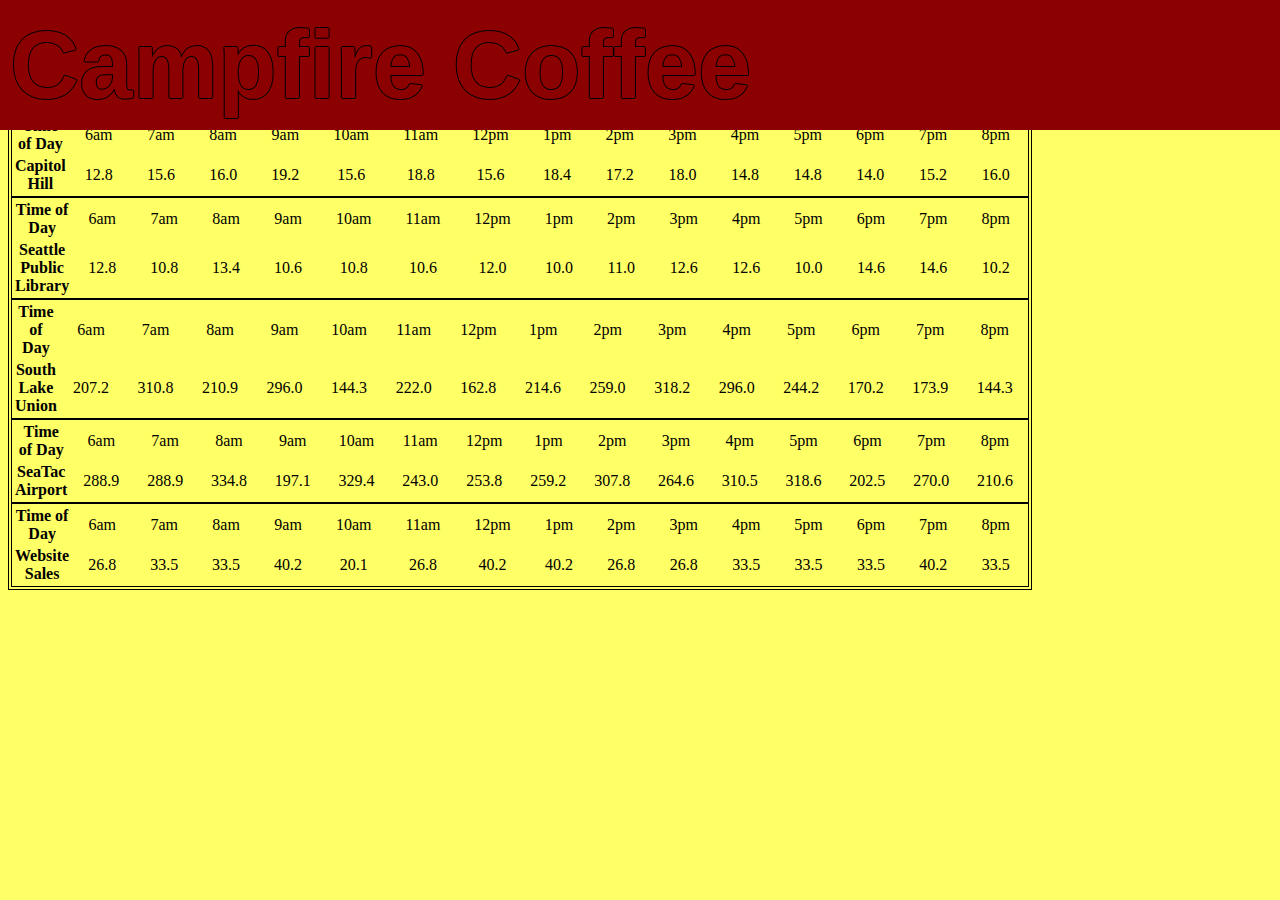
==== data.html @ c21f117a "created two CSS files, added images, started styling" ====
<!DOCTYPE>

<html>
  <head>
    <title>Coffee Sales</title>
    <link rel="stylesheet" type="text/css" href="css/datastyle.css">
  </head>
  <body>
    <h1 class="titleLogo">Campfire Coffee</h1>

    <table id="time" border="1px solid black"></table>

    <script src="js/app.js"></script>
  </body>
</html>
---- css/datastyle.css ----
/*My CSS will be in here*/

.titleLogo {
  position: absolute;
  top: 0px;
  left: 0px;
  padding: 10px 10px 10px 10px;
  margin: 0px 0px 0px 0px;
  width: 100%;
  background-color: darkred;
}

body {
  background-color: #FFFF66;
  width: 80%;
}

h1 {
  font-family: Arial;
  font-size: 96px;
  color: darkred;
  text-shadow: -1px 0 black, 0 1px black, 1px 0 black, 0 -1px black;
}

ul {
  border: black 1px;
}

table {
  border: 1px solid black;
  height: 50px;
  text-align: center;
}

tr {
  width: 5000px;
}

td {
  width: 5000px;
}

/*#time {
  table-layout: fixed;
  width: 500px;
  height: 250px;
}*/
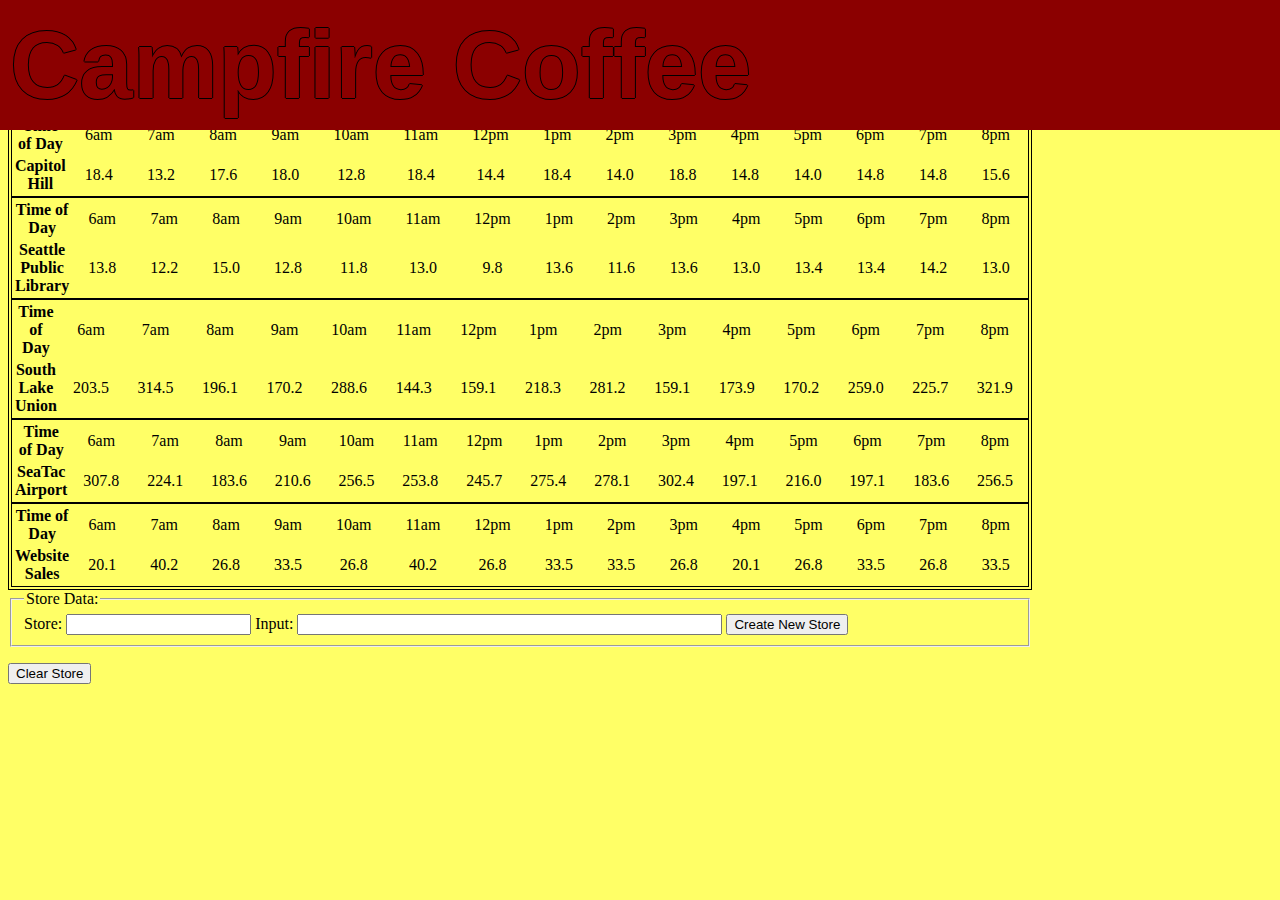
==== commit 6daa1d14: "zach add form" ====
--- a/data.html
+++ b/data.html
@@ -1,4 +1,6 @@
 <!DOCTYPE>
+
+<!-- Moved sales data into this file -->
 
 <html>
   <head>
@@ -9,7 +11,26 @@
     <h1 class="titleLogo">Campfire Coffee</h1>
 
     <table id="time" border="1px solid black"></table>
+  <span class="dataLog">
+  <form id="data">
+    <fieldset>
+      <legend>Store Data: </legend>
 
+      <label for="store">Store: </label>
+      <input name="store" type="text">
+
+      <label for="beanData">Input: </label>
+      <input name="beanData" type="text" size="50">
+
+      <button id="inputButton" type="submit">Create New Store</button>
+
+    </fieldset>
+  </form>
+
+  <button id="clearInput">Clear Store</button>
+
+  <ul id="list"></ul>
+  </span>
     <script src="js/app.js"></script>
   </body>
 </html>
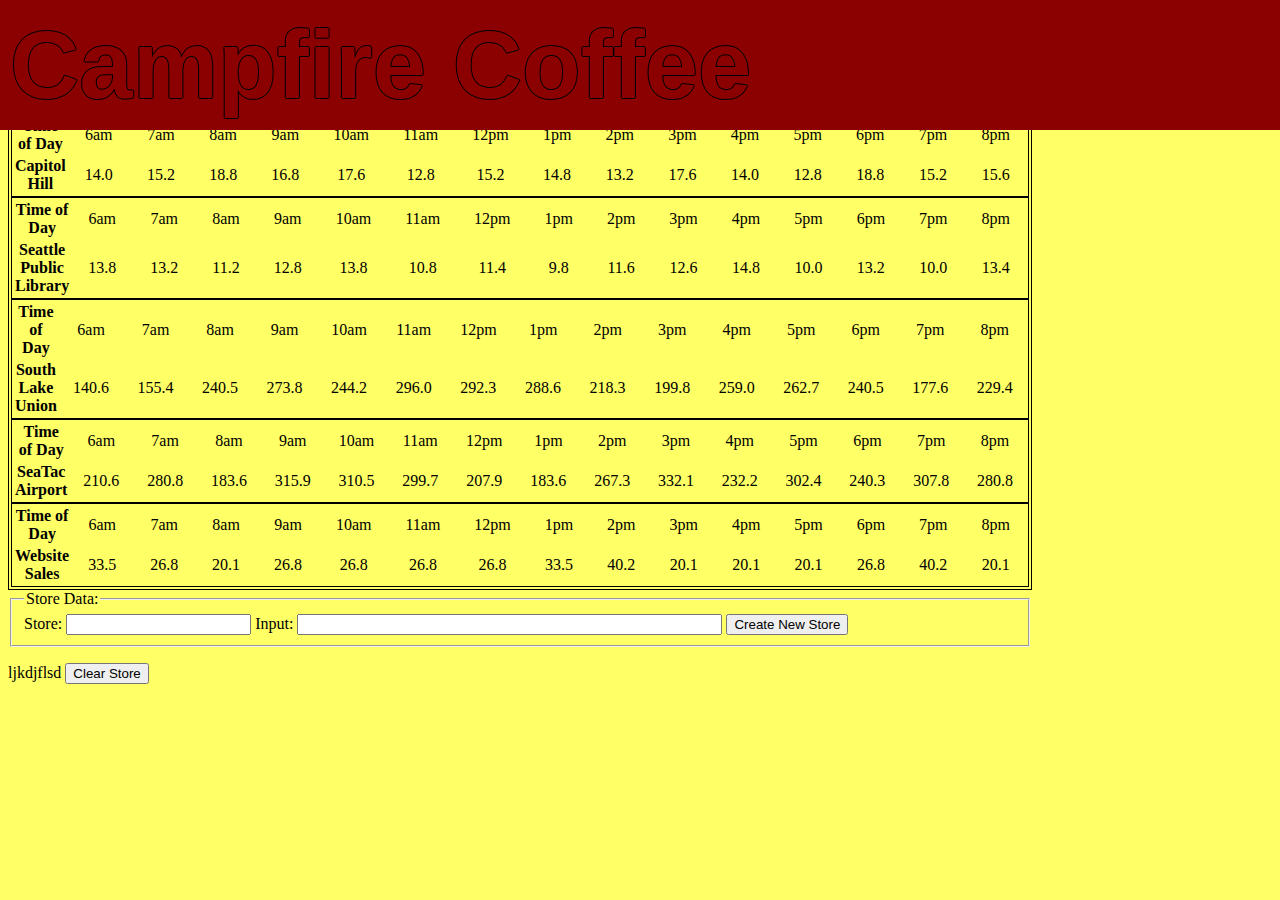
==== commit f08c44b3: "attempt" ====
--- a/data.html
+++ b/data.html
@@ -27,6 +27,8 @@
     </fieldset>
   </form>
 
+  ljkdjflsd
+
   <button id="clearInput">Clear Store</button>
 
   <ul id="list"></ul>
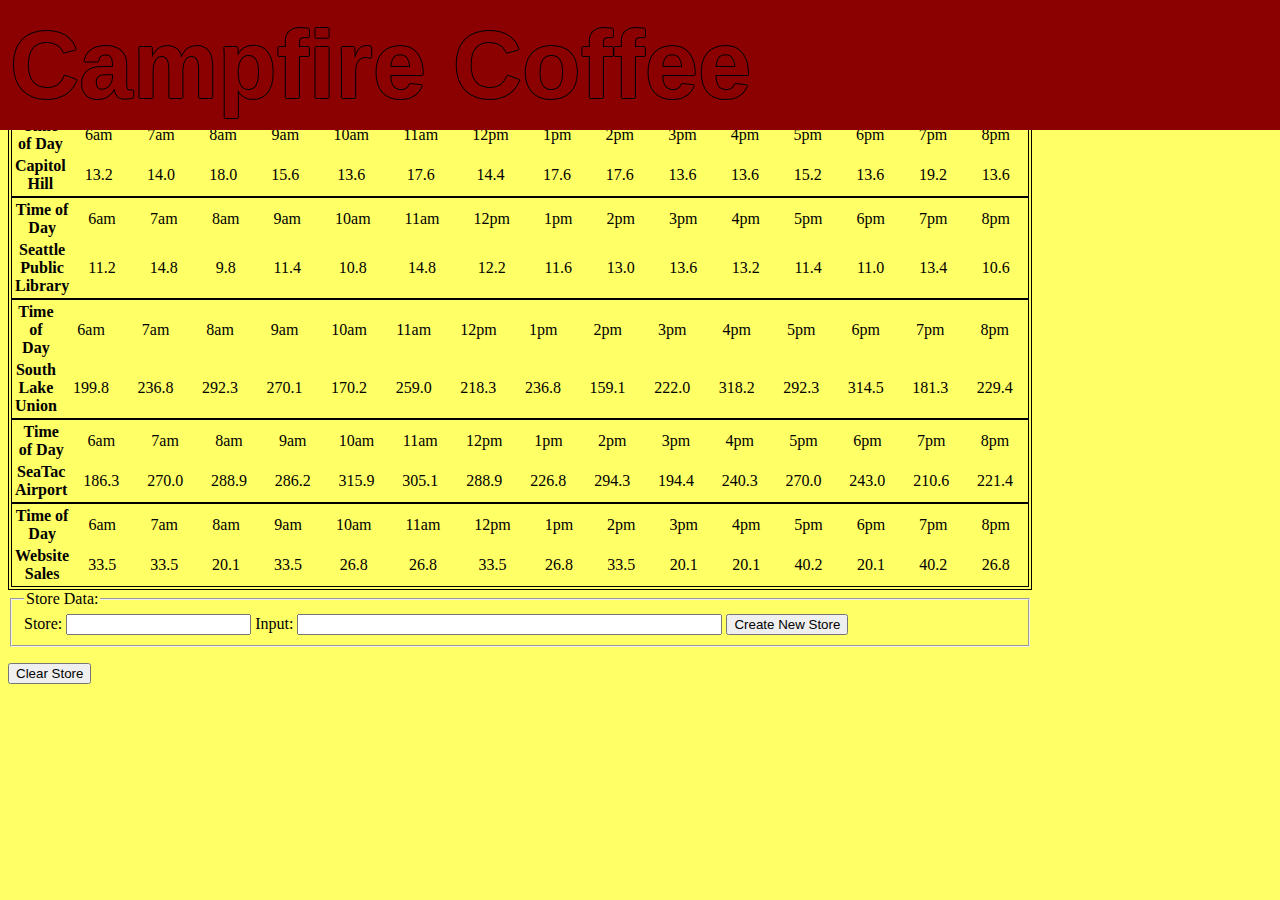
==== commit dceafa81: "starting CSS from scratch" ====
--- a/data.html
+++ b/data.html
@@ -27,8 +27,6 @@
     </fieldset>
   </form>
 
-  ljkdjflsd
-
   <button id="clearInput">Clear Store</button>
 
   <ul id="list"></ul>
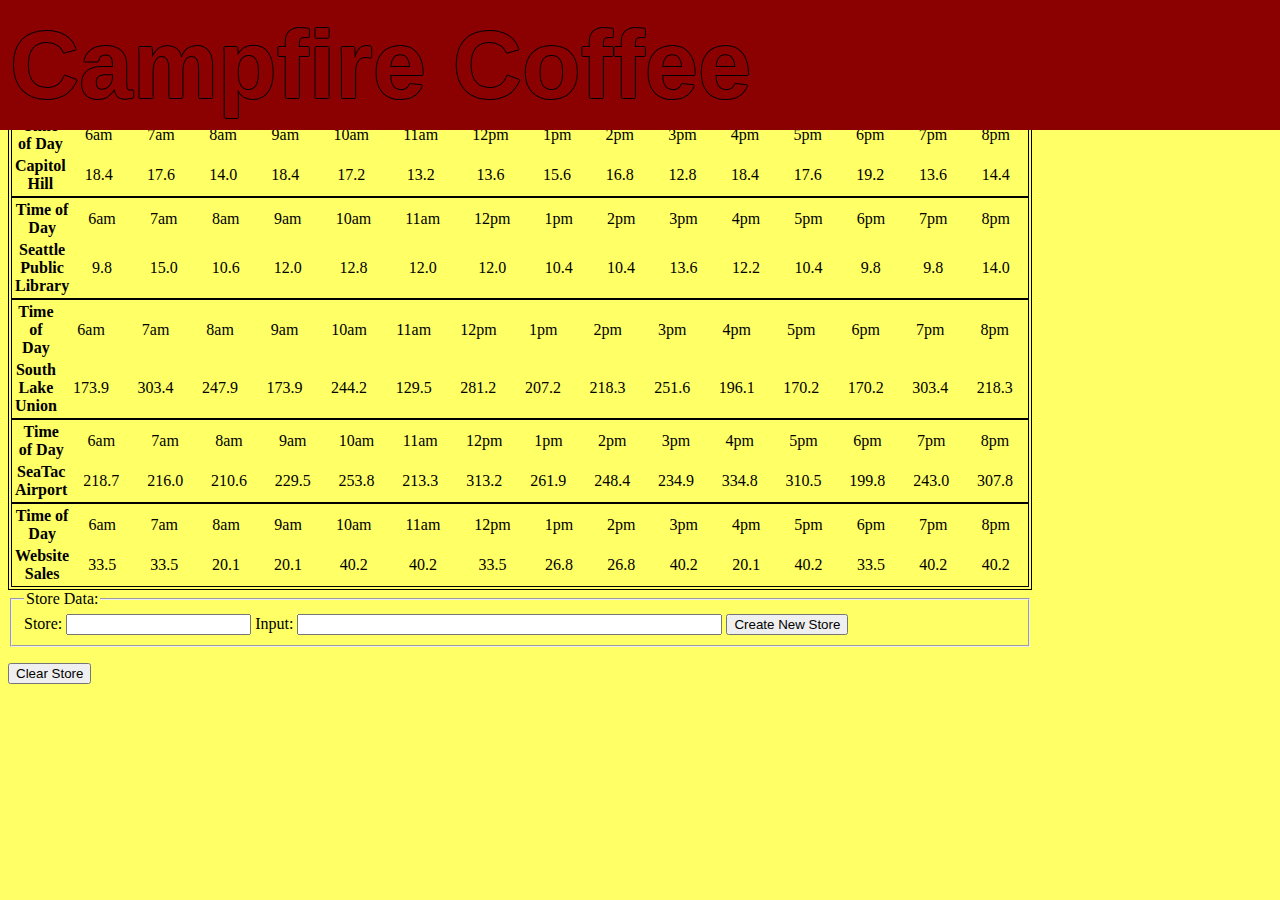
==== commit e23b03d7: "forms work but haven't started connecting it to Coffee data" ====
--- a/data.html
+++ b/data.html
@@ -11,8 +11,10 @@
     <h1 class="titleLogo">Campfire Coffee</h1>
 
     <table id="time" border="1px solid black"></table>
+
   <span class="dataLog">
-  <form id="data">
+
+  <form id="dataForm">
     <fieldset>
       <legend>Store Data: </legend>
 
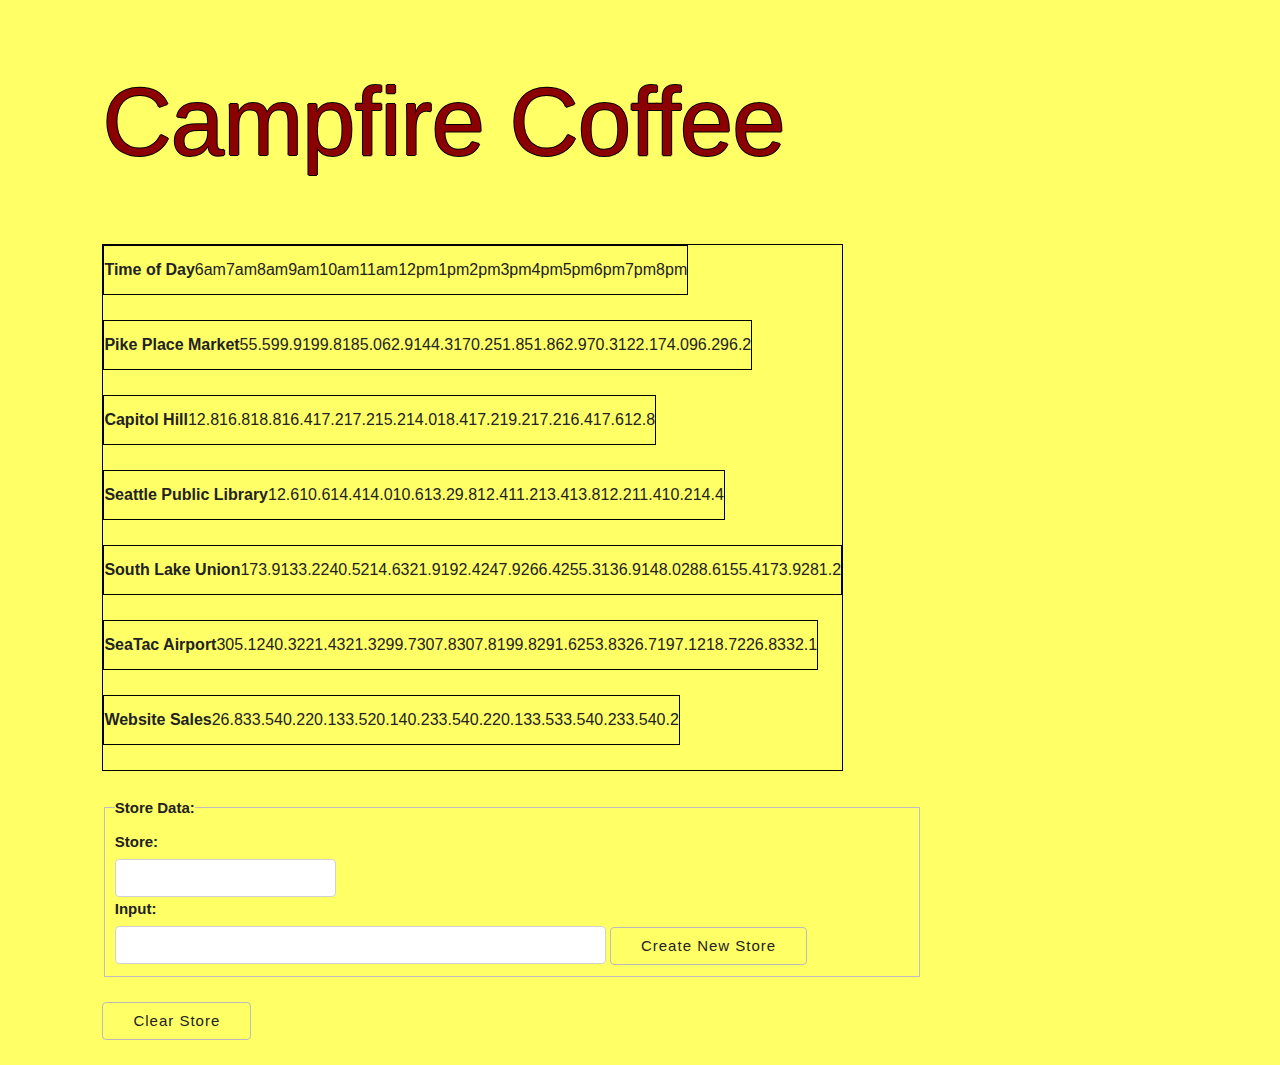
==== commit ab8e1a72: "thursday night @ home, CSS is better but skeleton is messing with the tables now" ====
--- a/data.html
+++ b/data.html
@@ -5,12 +5,17 @@
 <html>
   <head>
     <title>Coffee Sales</title>
+    <link href="css/skeleton.css" rel="stylesheet">
+    <link href="css/normalize.css" rel="stylesheet">
     <link rel="stylesheet" type="text/css" href="css/datastyle.css">
   </head>
   <body>
+    <div class="container">
+
     <h1 class="titleLogo">Campfire Coffee</h1>
 
-    <table id="time" border="1px solid black"></table>
+    <table id="time" border="1px black solid"></table>
+
 
   <span class="dataLog">
 
@@ -33,6 +38,8 @@
 
   <ul id="list"></ul>
   </span>
+</div>
+
     <script src="js/app.js"></script>
   </body>
 </html>
--- a/css/skeleton.css
+++ b/css/skeleton.css
@@ -0,0 +1,418 @@
+/*
+* Skeleton V2.0.4
+* Copyright 2014, Dave Gamache
+* www.getskeleton.com
+* Free to use under the MIT license.
+* http://www.opensource.org/licenses/mit-license.php
+* 12/29/2014
+*/
+
+
+/* Table of contents
+––––––––––––––––––––––––––––––––––––––––––––––––––
+- Grid
+- Base Styles
+- Typography
+- Links
+- Buttons
+- Forms
+- Lists
+- Code
+- Tables
+- Spacing
+- Utilities
+- Clearing
+- Media Queries
+*/
+
+
+/* Grid
+–––––––––––––––––––––––––––––––––––––––––––––––––– */
+.container {
+  position: relative;
+  width: 100%;
+  max-width: 1200px;
+  margin: 0 auto;
+  padding: 0 20px;
+  box-sizing: border-box; }
+.column,
+.columns {
+  width: 100%;
+  float: left;
+  box-sizing: border-box; }
+
+/* For devices larger than 400px */
+@media (min-width: 400px) {
+  .container {
+    width: 85%;
+    padding: 0; }
+}
+
+/* For devices larger than 550px */
+@media (min-width: 550px) {
+  .container {
+    width: 80%; }
+  .column,
+  .columns {
+    margin-left: 4%; }
+  .column:first-child,
+  .columns:first-child {
+    margin-left: 0; }
+
+  .one.column,
+  .one.columns                    { width: 4.66666666667%; }
+  .two.columns                    { width: 35.3333333333%; }
+  .three.columns                  { width: 22%;            }
+  .four.columns                   { width: 30.6666666667%; }
+  .five.columns                   { width: 39.3333333333%; }
+  .six.columns                    { width: 48%;            }
+  .seven.columns                  { width: 56.6666666667%; }
+  .eight.columns                  { width: 65.3333333333%; }
+  .nine.columns                   { width: 74.0%;          }
+  .ten.columns                    { width: 82.6666666667%; }
+  .eleven.columns                 { width: 91.3333333333%; }
+  .twelve.columns                 { width: 100%; margin-left: 0; }
+
+  .one-third.column               { width: 30.6666666667%; }
+  .two-thirds.column              { width: 65.3333333333%; }
+
+  .one-half.column                { width: 48%; }
+
+  /* Offsets */
+  .offset-by-one.column,
+  .offset-by-one.columns          { margin-left: 8.66666666667%; }
+  .offset-by-two.column,
+  .offset-by-two.columns          { margin-left: 17.3333333333%; }
+  .offset-by-three.column,
+  .offset-by-three.columns        { margin-left: 26%;            }
+  .offset-by-four.column,
+  .offset-by-four.columns         { margin-left: 34.6666666667%; }
+  .offset-by-five.column,
+  .offset-by-five.columns         { margin-left: 43.3333333333%; }
+  .offset-by-six.column,
+  .offset-by-six.columns          { margin-left: 52%;            }
+  .offset-by-seven.column,
+  .offset-by-seven.columns        { margin-left: 60.6666666667%; }
+  .offset-by-eight.column,
+  .offset-by-eight.columns        { margin-left: 69.3333333333%; }
+  .offset-by-nine.column,
+  .offset-by-nine.columns         { margin-left: 78.0%;          }
+  .offset-by-ten.column,
+  .offset-by-ten.columns          { margin-left: 86.6666666667%; }
+  .offset-by-eleven.column,
+  .offset-by-eleven.columns       { margin-left: 95.3333333333%; }
+
+  .offset-by-one-third.column,
+  .offset-by-one-third.columns    { margin-left: 34.6666666667%; }
+  .offset-by-two-thirds.column,
+  .offset-by-two-thirds.columns   { margin-left: 69.3333333333%; }
+
+  .offset-by-one-half.column,
+  .offset-by-one-half.columns     { margin-left: 52%; }
+
+}
+
+
+/* Base Styles
+–––––––––––––––––––––––––––––––––––––––––––––––––– */
+/* NOTE
+html is set to 62.5% so that all the REM measurements throughout Skeleton
+are based on 10px sizing. So basically 1.5rem = 15px :) */
+html {
+  font-size: 62.5%; }
+body {
+  font-size: 1.5em; /* currently ems cause chrome bug misinterpreting rems on body element */
+  line-height: 1.6;
+  font-weight: 400;
+  font-family: "Raleway", "HelveticaNeue", "Helvetica Neue", Helvetica, Arial, sans-serif;
+  color: #222; }
+
+
+/* Typography
+–––––––––––––––––––––––––––––––––––––––––––––––––– */
+h1, h2, h3, h4, h5, h6 {
+  margin-top: 0;
+  margin-bottom: 2rem;
+  font-weight: 300; }
+h1 { font-size: 4.0rem; line-height: 1.2;  letter-spacing: -.1rem;}
+h2 { font-size: 3.6rem; line-height: 1.25; letter-spacing: -.1rem; }
+h3 { font-size: 3.0rem; line-height: 1.3;  letter-spacing: -.1rem; }
+h4 { font-size: 2.4rem; line-height: 1.35; letter-spacing: -.08rem; }
+h5 { font-size: 1.8rem; line-height: 1.5;  letter-spacing: -.05rem; }
+h6 { font-size: 1.5rem; line-height: 1.6;  letter-spacing: 0; }
+
+/* Larger than phablet */
+@media (min-width: 550px) {
+  h1 { font-size: 5.0rem; }
+  h2 { font-size: 4.2rem; }
+  h3 { font-size: 3.6rem; }
+  h4 { font-size: 3.0rem; }
+  h5 { font-size: 2.4rem; }
+  h6 { font-size: 1.5rem; }
+}
+
+p {
+  margin-top: 0; }
+
+
+/* Links
+–––––––––––––––––––––––––––––––––––––––––––––––––– */
+a {
+  color: #1EAEDB; }
+a:hover {
+  color: #0FA0CE; }
+
+
+/* Buttons
+–––––––––––––––––––––––––––––––––––––––––––––––––– */
+.button,
+button,
+input[type="submit"],
+input[type="reset"],
+input[type="button"] {
+  display: inline-block;
+  height: 38px;
+  padding: 0 30px;
+  color: #555;
+  text-align: center;
+  font-size: 11px;
+  font-weight: 600;
+  line-height: 38px;
+  letter-spacing: .1rem;
+  text-transform: uppercase;
+  text-decoration: none;
+  white-space: nowrap;
+  background-color: transparent;
+  border-radius: 4px;
+  border: 1px solid #bbb;
+  cursor: pointer;
+  box-sizing: border-box; }
+.button:hover,
+button:hover,
+input[type="submit"]:hover,
+input[type="reset"]:hover,
+input[type="button"]:hover,
+.button:focus,
+button:focus,
+input[type="submit"]:focus,
+input[type="reset"]:focus,
+input[type="button"]:focus {
+  color: #333;
+  border-color: #888;
+  outline: 0; }
+.button.button-primary,
+button.button-primary,
+input[type="submit"].button-primary,
+input[type="reset"].button-primary,
+input[type="button"].button-primary {
+  color: #FFF;
+  background-color: #33C3F0;
+  border-color: #33C3F0; }
+.button.button-primary:hover,
+button.button-primary:hover,
+input[type="submit"].button-primary:hover,
+input[type="reset"].button-primary:hover,
+input[type="button"].button-primary:hover,
+.button.button-primary:focus,
+button.button-primary:focus,
+input[type="submit"].button-primary:focus,
+input[type="reset"].button-primary:focus,
+input[type="button"].button-primary:focus {
+  color: #FFF;
+  background-color: #1EAEDB;
+  border-color: #1EAEDB; }
+
+
+/* Forms
+–––––––––––––––––––––––––––––––––––––––––––––––––– */
+input[type="email"],
+input[type="number"],
+input[type="search"],
+input[type="text"],
+input[type="tel"],
+input[type="url"],
+input[type="password"],
+textarea,
+select {
+  height: 38px;
+  padding: 6px 10px; /* The 6px vertically centers text on FF, ignored by Webkit */
+  background-color: #fff;
+  border: 1px solid #D1D1D1;
+  border-radius: 4px;
+  box-shadow: none;
+  box-sizing: border-box; }
+/* Removes awkward default styles on some inputs for iOS */
+input[type="email"],
+input[type="number"],
+input[type="search"],
+input[type="text"],
+input[type="tel"],
+input[type="url"],
+input[type="password"],
+textarea {
+  -webkit-appearance: none;
+     -moz-appearance: none;
+          appearance: none; }
+textarea {
+  min-height: 65px;
+  padding-top: 6px;
+  padding-bottom: 6px; }
+input[type="email"]:focus,
+input[type="number"]:focus,
+input[type="search"]:focus,
+input[type="text"]:focus,
+input[type="tel"]:focus,
+input[type="url"]:focus,
+input[type="password"]:focus,
+textarea:focus,
+select:focus {
+  border: 1px solid #33C3F0;
+  outline: 0; }
+label,
+legend {
+  display: block;
+  margin-bottom: .5rem;
+  font-weight: 600; }
+fieldset {
+  padding: 0;
+  border-width: 0; }
+input[type="checkbox"],
+input[type="radio"] {
+  display: inline; }
+label > .label-body {
+  display: inline-block;
+  margin-left: .5rem;
+  font-weight: normal; }
+
+
+/* Lists
+–––––––––––––––––––––––––––––––––––––––––––––––––– */
+ul {
+  list-style: circle inside; }
+ol {
+  list-style: decimal inside; }
+ol, ul {
+  padding-left: 0;
+  margin-top: 0; }
+ul ul,
+ul ol,
+ol ol,
+ol ul {
+  margin: 1.5rem 0 1.5rem 3rem;
+  font-size: 90%; }
+li {
+  margin-bottom: 1rem; }
+
+
+/* Code
+–––––––––––––––––––––––––––––––––––––––––––––––––– */
+code {
+  padding: .2rem .5rem;
+  margin: 0 .2rem;
+  font-size: 90%;
+  white-space: nowrap;
+  background: #F1F1F1;
+  border: 1px solid #E1E1E1;
+  border-radius: 4px; }
+pre > code {
+  display: block;
+  padding: 1rem 1.5rem;
+  white-space: pre; }
+
+
+/* Tables
+–––––––––––––––––––––––––––––––––––––––––––––––––– */
+/*th,
+td {
+  padding: 12px 15px;
+  text-align: left;
+  border-bottom: 1px solid #E1E1E1; }
+th:first-child,
+td:first-child {
+  padding-left: 0; }
+th:last-child,
+td:last-child {
+  padding-right: 0; }*/
+
+
+/* Spacing
+–––––––––––––––––––––––––––––––––––––––––––––––––– */
+button,
+.button {
+  margin-bottom: 1rem; }
+input,
+textarea,
+select,
+fieldset {
+  margin-bottom: 1.5rem; }
+pre,
+blockquote,
+dl,
+figure,
+table,
+p,
+ul,
+ol,
+form {
+  margin-bottom: 2.5rem; }
+
+
+/* Utilities
+–––––––––––––––––––––––––––––––––––––––––––––––––– */
+.u-full-width {
+  width: 100%;
+  box-sizing: border-box; }
+.u-max-full-width {
+  max-width: 100%;
+  box-sizing: border-box; }
+.u-pull-right {
+  float: right; }
+.u-pull-left {
+  float: left; }
+
+
+/* Misc
+–––––––––––––––––––––––––––––––––––––––––––––––––– */
+hr {
+  margin-top: 3rem;
+  margin-bottom: 3.5rem;
+  border-width: 0;
+  border-top: 1px solid #E1E1E1; }
+
+
+/* Clearing
+–––––––––––––––––––––––––––––––––––––––––––––––––– */
+
+/* Self Clearing Goodness */
+.container:after,
+.row:after,
+.u-cf {
+  content: "";
+  display: table;
+  clear: both; }
+
+
+/* Media Queries
+–––––––––––––––––––––––––––––––––––––––––––––––––– */
+/*
+Note: The best way to structure the use of media queries is to create the queries
+near the relevant code. For example, if you wanted to change the styles for buttons
+on small devices, paste the mobile query code up in the buttons section and style it
+there.
+*/
+
+
+/* Larger than mobile */
+@media (min-width: 400px) {}
+
+/* Larger than phablet (also point when grid becomes active) */
+@media (min-width: 550px) {}
+
+/* Larger than tablet */
+@media (min-width: 750px) {}
+
+/* Larger than desktop */
+@media (min-width: 1000px) {}
+
+/* Larger than Desktop HD */
+@media (min-width: 1200px) {}
--- a/css/datastyle.css
+++ b/css/datastyle.css
@@ -1,6 +1,6 @@
 /*My CSS will be in here*/
 
-.titleLogo {
+header {
   position: absolute;
   top: 0px;
   left: 0px;
@@ -32,14 +32,6 @@
   text-align: center;
 }
 
-tr {
-  width: 5000px;
-}
-
-td {
-  width: 5000px;
-}
-
 /*#time {
   table-layout: fixed;
   width: 500px;
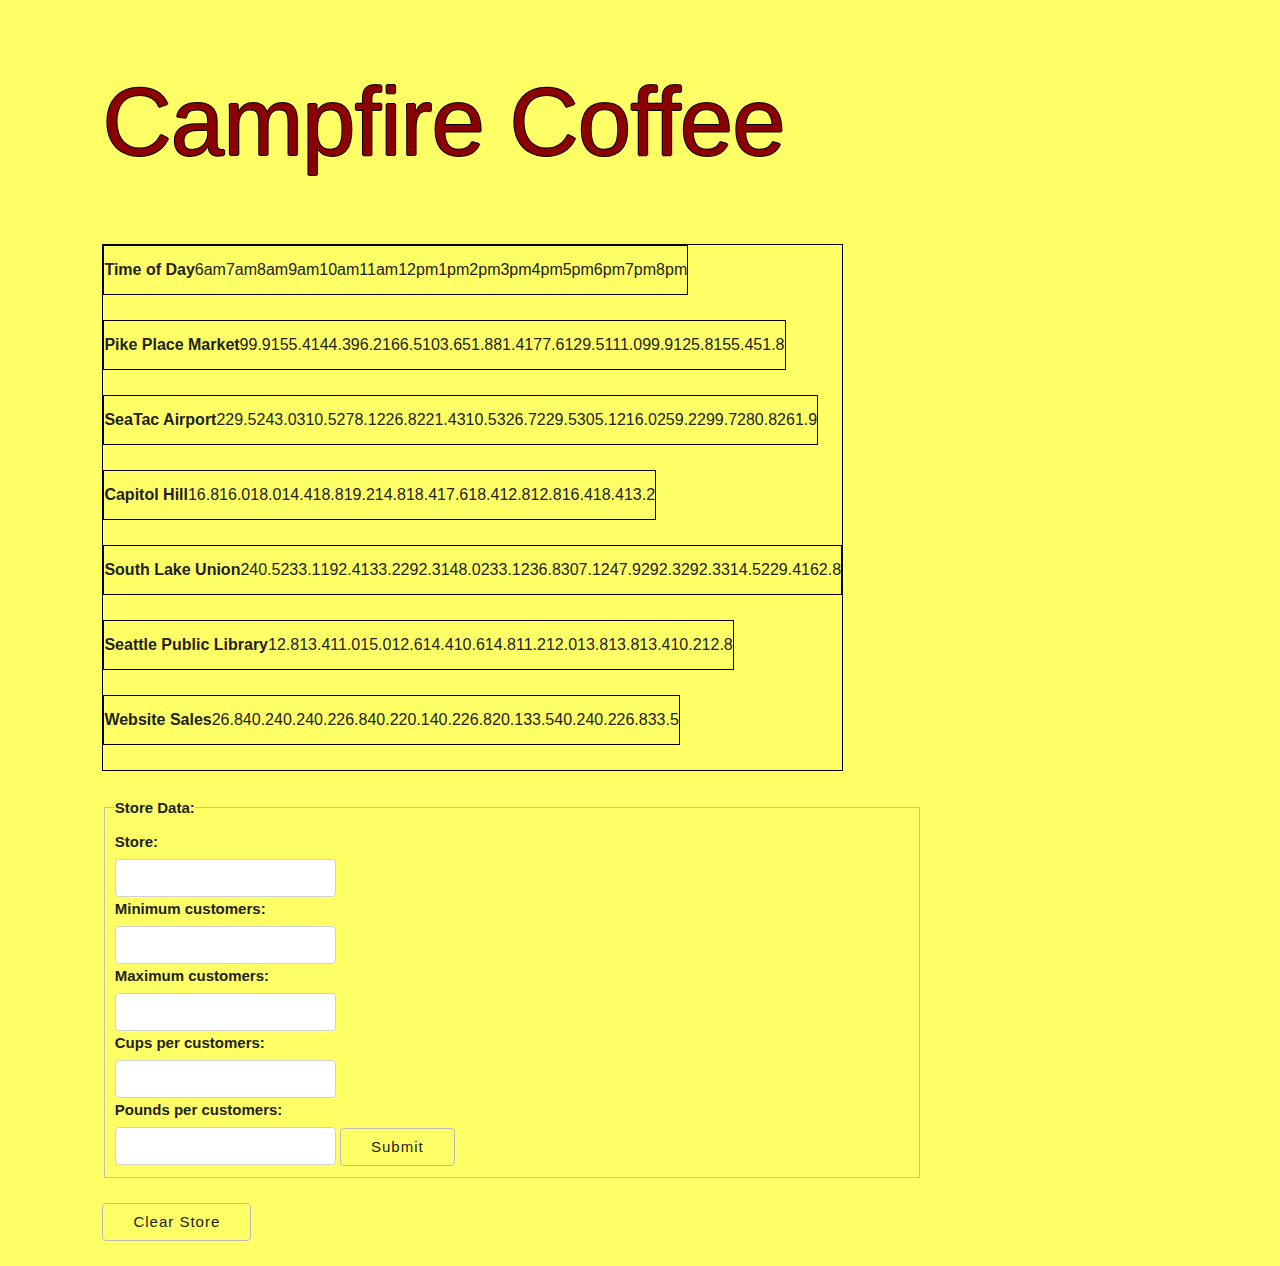
==== commit 8e5d19c5: "Merge pull request #12 from Marulo2/friday" ====
--- a/data.html
+++ b/data.html
@@ -1,6 +1,4 @@
 <!DOCTYPE>
-
-<!-- Moved sales data into this file -->
 
 <html>
   <head>
@@ -23,13 +21,22 @@
     <fieldset>
       <legend>Store Data: </legend>
 
-      <label for="store">Store: </label>
-      <input name="store" type="text">
+      <label for="store1">Store: </label>
+      <input id="store 1"name="store1" type="text">
 
-      <label for="beanData">Input: </label>
-      <input name="beanData" type="text" size="50">
+      <label for="minCus1">Minimum customers: </label>
+      <input id="minCus1"name="minCus1" type="text">
 
-      <button id="inputButton" type="submit">Create New Store</button>
+      <label for="maxCus1">Maximum customers: </label>
+      <input id="maxCus1" name="maxCus1" type="text">
+
+      <label for="cupsPerCus1">Cups per customers: </label>
+      <input id="cupsPerCus1" name="cupsPerCus1" type="text">
+
+      <label for="poundsPerCus1">Pounds per customers: </label>
+      <input id="poundsPerCus1" name="poundsPerCus1" type="text">
+
+      <button type="submit" name="submit" value="submit" id="submit">Submit</button>
 
     </fieldset>
   </form>
--- a/css/datastyle.css
+++ b/css/datastyle.css
@@ -1,4 +1,3 @@
-/*My CSS will be in here*/
 
 header {
   position: absolute;
@@ -31,9 +30,3 @@
   height: 50px;
   text-align: center;
 }
-
-/*#time {
-  table-layout: fixed;
-  width: 500px;
-  height: 250px;
-}*/
